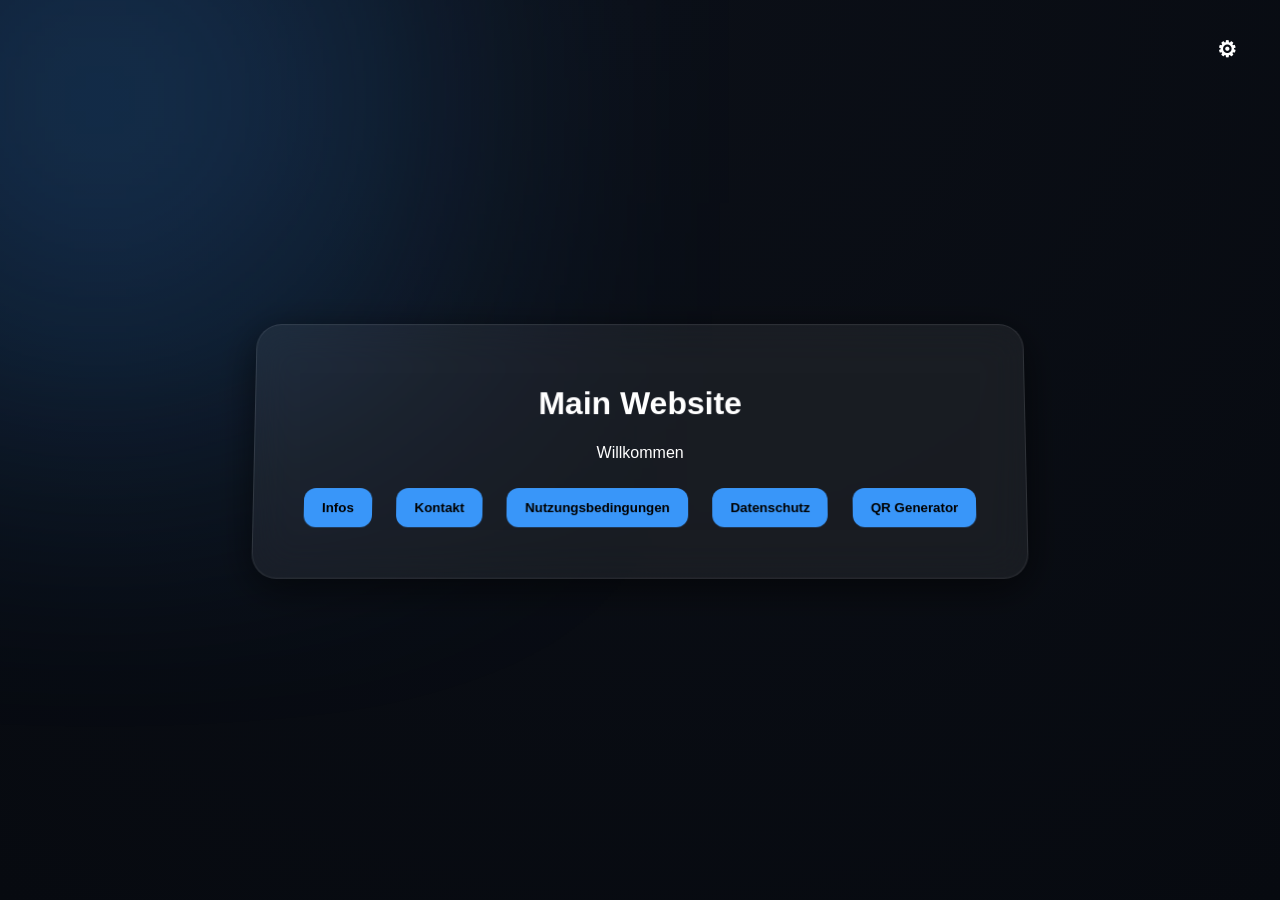
==== index.html @ bde59582 "Refactor index.html structure and remove duplicates" ====
<!DOCTYPE html>
<html lang="de">
<head>
<meta charset="UTF-8">
<title>Main Website</title>
<link rel="stylesheet" href="style.css">
</head>

<body>

<div class="glow"></div>

<!-- SETTINGS BUTTON -->
<button class="gear" onclick="toggleSettings()">⚙</button>

<!-- SETTINGS -->
<div class="settings" id="settings">
  <h3>Einstellungen</h3>

  <label>Farbe</label>
  <select onchange="setTheme(this.value)">
    <option value="blue">Blau</option>
    <option value="gray">Grau</option>
    <option value="purple">Lila</option>
    <option value="red">Rot</option>
    <option value="green">Grün</option>
    <option value="orange">Orange</option>
  </select>
</div>

<!-- MAIN -->
<div class="container">
  <div class="card">

    <h1>Main Website</h1>
    <p>Willkommen</p>

    <button onclick="location.href='info.html'">Infos</button>
    <button onclick="location.href='contact.html'">Kontakt</button>
    <button onclick="location.href='terms.html'">Nutzungsbedingungen</button>
    <button onclick="location.href='privacy.html'">Datenschutz</button>
    <button onclick="location.href='qr.html'">QR Generator</button>

  </div>
</div>

<!-- SCRIPT -->
<script>
function toggleSettings() {
  const s = document.getElementById("settings");
  if (!s) return;
  s.style.display = (s.style.display === "block") ? "none" : "block";
}

function setTheme(theme) {
  document.documentElement.setAttribute("data-theme", theme);
  localStorage.setItem("theme", theme);
}

window.onload = () => {
  const theme = localStorage.getItem("theme");
  if (theme) document.documentElement.setAttribute("data-theme", theme);
};
</script>

</body>
</html>
---- style.css ----
:root {
  --accent: #3996F9;
  --bg1: #0b0f17;
  --bg2: #070a10;
}

/* THEMES */
[data-theme="blue"] { --accent:#3996F9; }
[data-theme="gray"] { --accent:#9aa0a6; }
[data-theme="purple"] { --accent:#b84dff; }
[data-theme="red"] { --accent:#ff4d4d; }
[data-theme="green"] { --accent:#58f2a3; }
[data-theme="orange"] { --accent:#ff9f43; }

body {
  margin:0;
  font-family: Arial;
  background: radial-gradient(circle at top, var(--bg1), var(--bg2));
  color:white;
  overflow-x:hidden;
}

.glow {
  position:fixed;
  width:600px;
  height:600px;
  background: var(--accent);
  opacity:0.25;
  filter: blur(140px);
  top:-200px;
  left:-200px;
}

.container {
  min-height:100vh;
  display:flex;
  justify-content:center;
  align-items:center;
  text-align:center;
  flex-direction:column;
}

/* CARD */
.card {
  padding:40px;
  border-radius:25px;
  background: rgba(255,255,255,0.06);
  backdrop-filter: blur(20px);
  border:1px solid rgba(255,255,255,0.1);
  box-shadow:0 10px 40px rgba(0,0,0,0.6);
  transform: perspective(900px) rotateX(3deg);
  transition:0.4s;
}

.card:hover {
  transform: perspective(900px) rotateX(0deg) scale(1.03);
  box-shadow:0 0 30px var(--accent);
}

/* BUTTONS */
button {
  margin:10px;
  padding:12px 18px;
  border:none;
  border-radius:12px;
  background:var(--accent);
  color:black;
  font-weight:bold;
  cursor:pointer;
  transition:0.3s;
}

button:hover {
  transform:scale(1.05);
}

/* SETTINGS */
.gear {
  position:fixed;
  top:15px;
  right:15px;
  font-size:22px;
  background:none;
  border:none;
  color:white;
  cursor:pointer;
}

.settings {
  position:fixed;
  top:60px;
  right:15px;
  width:220px;
  padding:15px;
  border-radius:15px;
  background: rgba(0,0,0,0.6);
  backdrop-filter: blur(20px);
  border:1px solid rgba(255,255,255,0.1);
  display:none;
}

select {
  width:100%;
  padding:8px;
  border-radius:10px;
  background:#111;
  color:white;
  border:none;
}

/* ================= QR ================= */

#qr {
  margin-top:20px;
  display:flex;
  justify-content:center;
  align-items:center;
  position:relative;
}

#dropzone {
  padding:20px;
  border-radius:15px;
  border:2px dashed var(--accent);
  margin:10px 0;
  cursor:pointer;
  transition:0.3s;
}

#dropzone:hover {
  transform:scale(1.02);
  box-shadow:0 0 20px var(--accent);
}

#qr canvas {
  border-radius:20px;
}
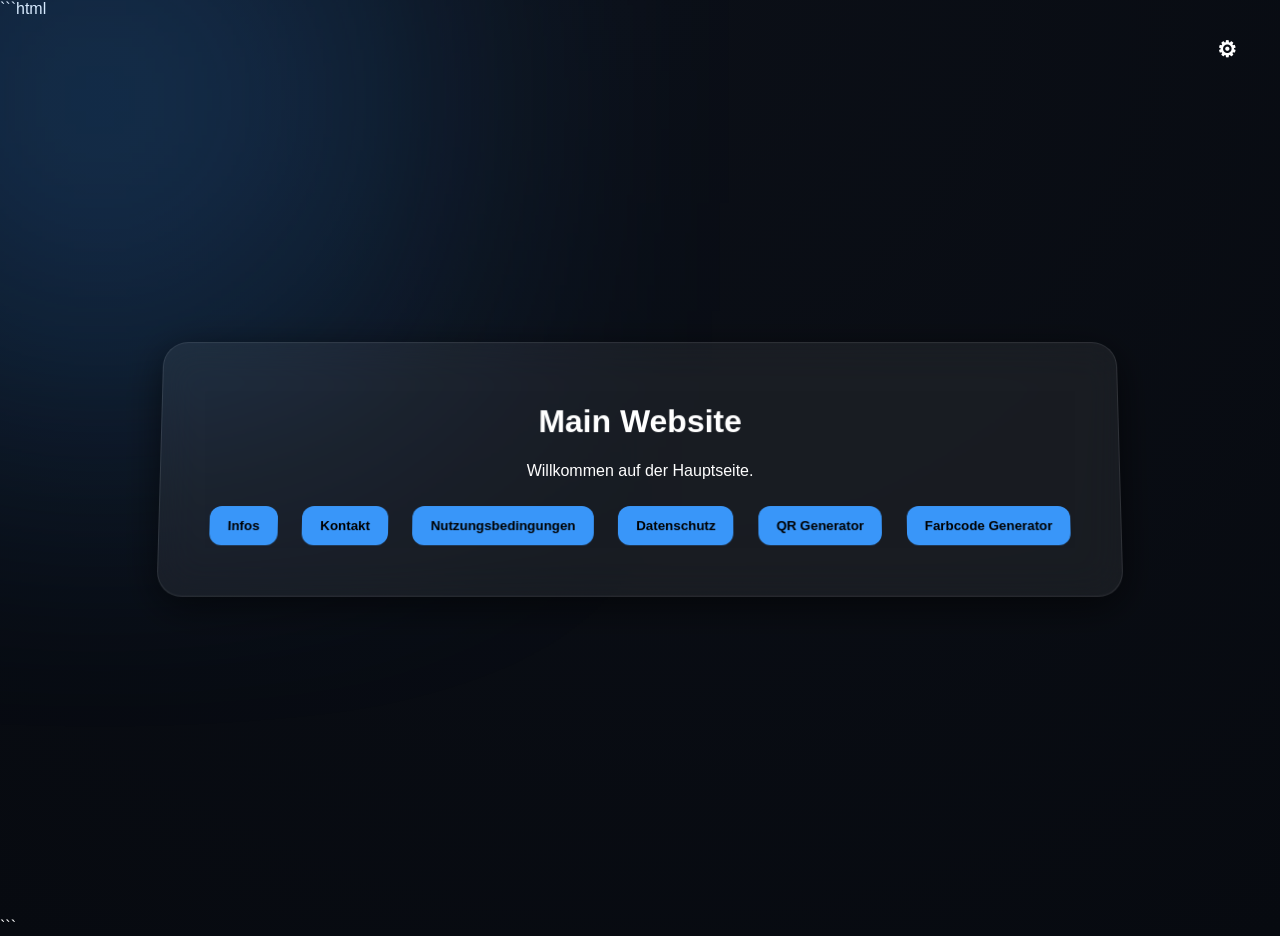
==== commit ae08346e: "Translate HTML content to German" ====
--- a/index.html
+++ b/index.html
@@ -1,8 +1,11 @@
+```html
 <!DOCTYPE html>
 <html lang="de">
 <head>
 <meta charset="UTF-8">
+<meta name="viewport" content="width=device-width, initial-scale=1.0">
 <title>Main Website</title>
+
 <link rel="stylesheet" href="style.css">
 </head>
 
@@ -10,15 +13,19 @@
 
 <div class="glow"></div>
 
-<!-- SETTINGS BUTTON -->
-<button class="gear" onclick="toggleSettings()">⚙</button>
+<!-- Zahnrad -->
+<button class="gear" onclick="toggleSettings()">
+⚙
+</button>
 
-<!-- SETTINGS -->
+<!-- Einstellungen -->
 <div class="settings" id="settings">
+
   <h3>Einstellungen</h3>
 
-  <label>Farbe</label>
-  <select onchange="setTheme(this.value)">
+  <label for="themeSelect">Farbe</label>
+
+  <select id="themeSelect" onchange="setTheme(this.value)">
     <option value="blue">Blau</option>
     <option value="gray">Grau</option>
     <option value="purple">Lila</option>
@@ -26,42 +33,93 @@
     <option value="green">Grün</option>
     <option value="orange">Orange</option>
   </select>
+
 </div>
 
-<!-- MAIN -->
+<!-- Hauptbereich -->
 <div class="container">
+
   <div class="card">
 
     <h1>Main Website</h1>
-    <p>Willkommen</p>
 
-    <button onclick="location.href='info.html'">Infos</button>
-    <button onclick="location.href='contact.html'">Kontakt</button>
-    <button onclick="location.href='terms.html'">Nutzungsbedingungen</button>
-    <button onclick="location.href='privacy.html'">Datenschutz</button>
-    <button onclick="location.href='qr.html'">QR Generator</button>
+    <p>
+      Willkommen auf der Hauptseite.
+    </p>
+
+    <button onclick="location.href='info.html'">
+      Infos
+    </button>
+
+    <button onclick="location.href='contact.html'">
+      Kontakt
+    </button>
+
+    <button onclick="location.href='terms.html'">
+      Nutzungsbedingungen
+    </button>
+
+    <button onclick="location.href='privacy.html'">
+      Datenschutz
+    </button>
+
+    <button onclick="location.href='qr.html'">
+      QR Generator
+    </button>
+
+    <button onclick="location.href='color.html'">
+      Farbcode Generator
+    </button>
 
   </div>
+
 </div>
 
-<!-- SCRIPT -->
 <script>
 function toggleSettings() {
   const s = document.getElementById("settings");
+
   if (!s) return;
-  s.style.display = (s.style.display === "block") ? "none" : "block";
+
+  if (s.style.display === "block") {
+    s.style.display = "none";
+  } else {
+    s.style.display = "block";
+  }
 }
 
 function setTheme(theme) {
-  document.documentElement.setAttribute("data-theme", theme);
-  localStorage.setItem("theme", theme);
+  document.documentElement.setAttribute(
+    "data-theme",
+    theme
+  );
+
+  localStorage.setItem(
+    "theme",
+    theme
+  );
 }
 
 window.onload = () => {
-  const theme = localStorage.getItem("theme");
-  if (theme) document.documentElement.setAttribute("data-theme", theme);
+  const theme =
+    localStorage.getItem("theme");
+
+  if (theme) {
+    document.documentElement.setAttribute(
+      "data-theme",
+      theme
+    );
+
+    const select =
+      document.getElementById("themeSelect");
+
+    if (select) {
+      select.value = theme;
+    }
+  }
 };
 </script>
 
 </body>
 </html>
+```
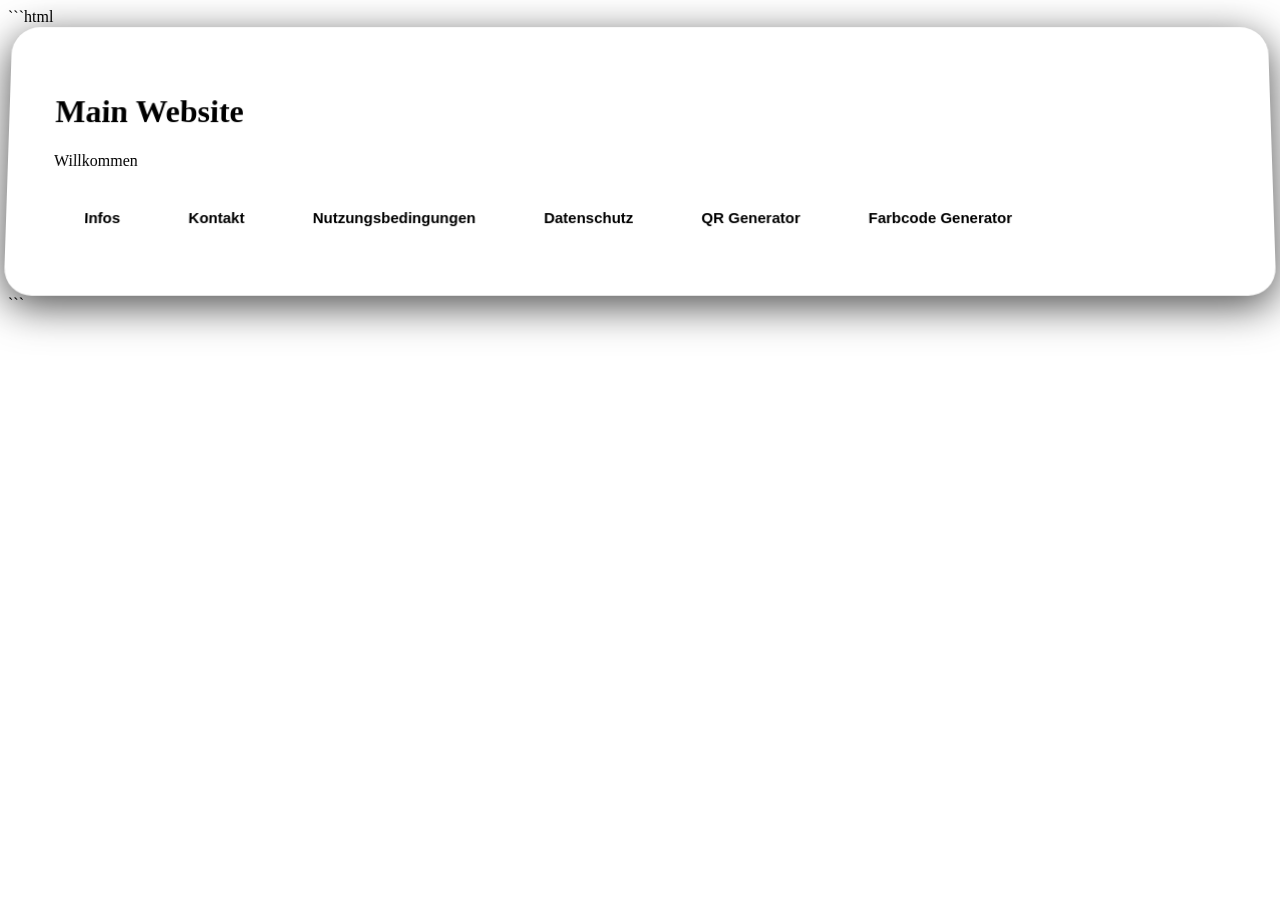
==== commit d012f36d: "Refactor settings button and theme selection code" ====
--- a/index.html
+++ b/index.html
@@ -13,30 +13,35 @@
 
 <div class="glow"></div>
 
-<!-- Zahnrad -->
+<!-- SETTINGS BUTTON -->
 <button class="gear" onclick="toggleSettings()">
 ⚙
 </button>
 
-<!-- Einstellungen -->
+<!-- SETTINGS MENU -->
 <div class="settings" id="settings">
 
   <h3>Einstellungen</h3>
 
-  <label for="themeSelect">Farbe</label>
+  <label for="themeSelect">
+    Farbe
+  </label>
 
-  <select id="themeSelect" onchange="setTheme(this.value)">
+  <select id="themeSelect"
+          onchange="setTheme(this.value)">
+
     <option value="blue">Blau</option>
     <option value="gray">Grau</option>
     <option value="purple">Lila</option>
     <option value="red">Rot</option>
     <option value="green">Grün</option>
     <option value="orange">Orange</option>
+
   </select>
 
 </div>
 
-<!-- Hauptbereich -->
+<!-- MAIN -->
 <div class="container">
 
   <div class="card">
@@ -44,7 +49,7 @@
     <h1>Main Website</h1>
 
     <p>
-      Willkommen auf der Hauptseite.
+      Willkommen
     </p>
 
     <button onclick="location.href='info.html'">
@@ -76,23 +81,21 @@
 </div>
 
 <script>
+
 function toggleSettings() {
-  const s = document.getElementById("settings");
-
-  if (!s) return;
-
-  if (s.style.display === "block") {
-    s.style.display = "none";
-  } else {
-    s.style.display = "block";
-  }
+  document
+    .getElementById("settings")
+    .classList
+    .toggle("show");
 }
 
 function setTheme(theme) {
-  document.documentElement.setAttribute(
-    "data-theme",
-    theme
-  );
+
+  document.documentElement
+    .setAttribute(
+      "data-theme",
+      theme
+    );
 
   localStorage.setItem(
     "theme",
@@ -101,23 +104,31 @@
 }
 
 window.onload = () => {
+
   const theme =
-    localStorage.getItem("theme");
+    localStorage.getItem(
+      "theme"
+    );
 
   if (theme) {
-    document.documentElement.setAttribute(
-      "data-theme",
-      theme
-    );
+
+    document.documentElement
+      .setAttribute(
+        "data-theme",
+        theme
+      );
 
     const select =
-      document.getElementById("themeSelect");
+      document.getElementById(
+        "themeSelect"
+      );
 
     if (select) {
       select.value = theme;
     }
   }
 };
+
 </script>
 
 </body>
--- a/style.css
+++ b/style.css
@@ -1,137 +1,207 @@
-:root {
-  --accent: #3996F9;
-  --bg1: #0b0f17;
-  --bg2: #070a10;
-}
-
-/* THEMES */
-[data-theme="blue"] { --accent:#3996F9; }
-[data-theme="gray"] { --accent:#9aa0a6; }
-[data-theme="purple"] { --accent:#b84dff; }
-[data-theme="red"] { --accent:#ff4d4d; }
-[data-theme="green"] { --accent:#58f2a3; }
-[data-theme="orange"] { --accent:#ff9f43; }
-
-body {
-  margin:0;
-  font-family: Arial;
-  background: radial-gradient(circle at top, var(--bg1), var(--bg2));
-  color:white;
-  overflow-x:hidden;
-}
+/* =========================
+   GLOW
+========================= */
 
 .glow {
-  position:fixed;
-  width:600px;
-  height:600px;
+  position: fixed;
+  width: 500px;
+  height: 500px;
   background: var(--accent);
-  opacity:0.25;
-  filter: blur(140px);
-  top:-200px;
-  left:-200px;
-}
-
-.container {
-  min-height:100vh;
-  display:flex;
-  justify-content:center;
-  align-items:center;
-  text-align:center;
-  flex-direction:column;
-}
-
-/* CARD */
+  opacity: 0.25;
+  filter: blur(130px);
+  border-radius: 50%;
+  top: -150px;
+  left: -150px;
+  pointer-events: none;
+  transition: background 0.4s ease;
+}
+
+/* =========================
+   SETTINGS BUTTON
+========================= */
+
+.gear {
+  position: fixed;
+  top: 20px;
+  right: 20px;
+
+  width: 55px;
+  height: 55px;
+
+  border: none;
+  border-radius: 18px;
+
+  background: rgba(255,255,255,0.08);
+  backdrop-filter: blur(20px);
+
+  color: white;
+  font-size: 28px;
+
+  cursor: pointer;
+
+  z-index: 1001;
+
+  transition:
+    transform .3s ease,
+    box-shadow .3s ease,
+    background .3s ease;
+}
+
+.gear:hover {
+  transform: rotate(90deg) scale(1.08);
+
+  background: rgba(255,255,255,0.12);
+
+  box-shadow:
+    0 0 20px var(--accent),
+    0 0 40px rgba(0,0,0,0.4);
+}
+
+/* =========================
+   SETTINGS MENU
+========================= */
+
+.settings {
+  position: fixed;
+  top: 85px;
+  right: 20px;
+
+  width: 300px;
+
+  background: rgba(255,255,255,0.08);
+  backdrop-filter: blur(25px);
+
+  border: 1px solid rgba(255,255,255,0.1);
+  border-radius: 25px;
+
+  padding: 22px;
+
+  box-shadow:
+    0 20px 50px rgba(0,0,0,0.45);
+
+  z-index: 1000;
+
+  opacity: 0;
+  transform:
+    translateY(-20px)
+    scale(.95);
+
+  pointer-events: none;
+
+  transition:
+    opacity .35s ease,
+    transform .35s ease,
+    box-shadow .35s ease;
+}
+
+.settings.show {
+  opacity: 1;
+  transform:
+    translateY(0)
+    scale(1);
+
+  pointer-events: auto;
+}
+
+.settings h3 {
+  margin-top: 0;
+  margin-bottom: 20px;
+  text-align: center;
+}
+
+.settings label {
+  display: block;
+  margin-bottom: 10px;
+  font-weight: bold;
+}
+
+.settings select {
+  width: 100%;
+  padding: 12px;
+
+  border: none;
+  border-radius: 15px;
+
+  background: rgba(255,255,255,0.08);
+  color: white;
+
+  outline: none;
+
+  font-size: 15px;
+
+  backdrop-filter: blur(10px);
+
+  transition: .3s;
+}
+
+.settings select:hover {
+  box-shadow: 0 0 15px var(--accent);
+}
+
+/* =========================
+   CARD
+========================= */
+
 .card {
-  padding:40px;
-  border-radius:25px;
+  padding: 45px;
+  border-radius: 28px;
+
   background: rgba(255,255,255,0.06);
   backdrop-filter: blur(20px);
-  border:1px solid rgba(255,255,255,0.1);
-  box-shadow:0 10px 40px rgba(0,0,0,0.6);
-  transform: perspective(900px) rotateX(3deg);
-  transition:0.4s;
+
+  border: 1px solid rgba(255,255,255,0.1);
+
+  box-shadow:
+    0 10px 40px rgba(0,0,0,0.7),
+    inset 0 0 20px rgba(255,255,255,0.05);
+
+  transform:
+    perspective(1000px)
+    rotateX(3deg);
+
+  transition: .4s;
 }
 
 .card:hover {
-  transform: perspective(900px) rotateX(0deg) scale(1.03);
-  box-shadow:0 0 30px var(--accent);
-}
-
-/* BUTTONS */
+  transform:
+    perspective(1000px)
+    rotateX(0deg)
+    scale(1.03);
+
+  box-shadow:
+    0 20px 60px rgba(0,0,0,0.8),
+    0 0 25px var(--accent);
+}
+
+/* =========================
+   BUTTONS
+========================= */
+
 button {
-  margin:10px;
-  padding:12px 18px;
-  border:none;
-  border-radius:12px;
-  background:var(--accent);
-  color:black;
-  font-weight:bold;
-  cursor:pointer;
-  transition:0.3s;
+  margin: 10px;
+  padding: 13px 22px;
+
+  border: none;
+  border-radius: 14px;
+
+  background: var(--accent);
+  color: black;
+
+  font-weight: bold;
+  font-size: 15px;
+
+  cursor: pointer;
+
+  transition:
+    transform .25s ease,
+    box-shadow .25s ease;
 }
 
 button:hover {
-  transform:scale(1.05);
-}
-
-/* SETTINGS */
-.gear {
-  position:fixed;
-  top:15px;
-  right:15px;
-  font-size:22px;
-  background:none;
-  border:none;
-  color:white;
-  cursor:pointer;
-}
-
-.settings {
-  position:fixed;
-  top:60px;
-  right:15px;
-  width:220px;
-  padding:15px;
-  border-radius:15px;
-  background: rgba(0,0,0,0.6);
-  backdrop-filter: blur(20px);
-  border:1px solid rgba(255,255,255,0.1);
-  display:none;
-}
-
-select {
-  width:100%;
-  padding:8px;
-  border-radius:10px;
-  background:#111;
-  color:white;
-  border:none;
-}
-
-/* ================= QR ================= */
-
-#qr {
-  margin-top:20px;
-  display:flex;
-  justify-content:center;
-  align-items:center;
-  position:relative;
-}
-
-#dropzone {
-  padding:20px;
-  border-radius:15px;
-  border:2px dashed var(--accent);
-  margin:10px 0;
-  cursor:pointer;
-  transition:0.3s;
-}
-
-#dropzone:hover {
-  transform:scale(1.02);
-  box-shadow:0 0 20px var(--accent);
-}
-
-#qr canvas {
-  border-radius:20px;
-}
+  transform:
+    translateY(-3px)
+    scale(1.04);
+
+  box-shadow:
+    0 0 20px var(--accent);
+}
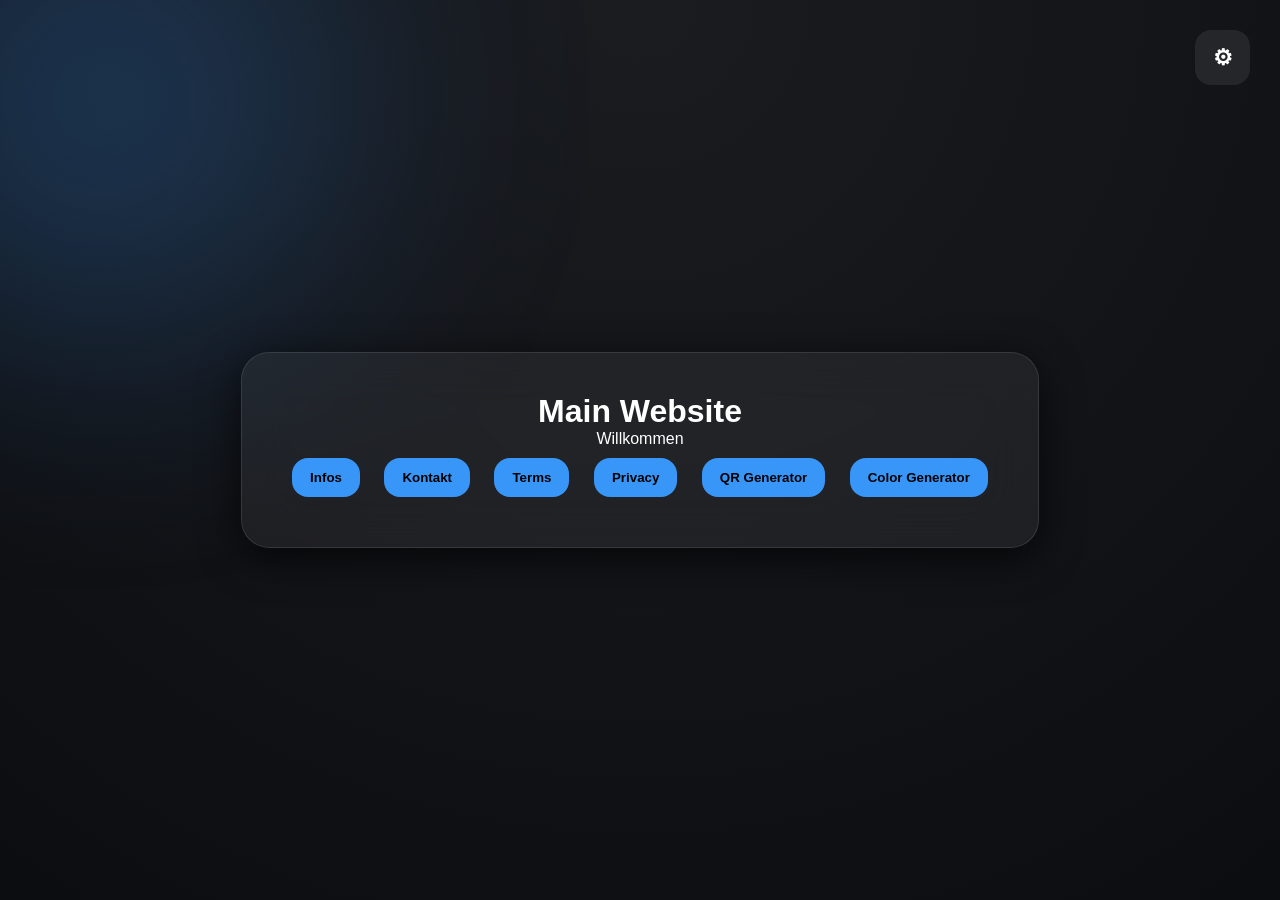
==== commit f79239bb: "Refactor index.html for improved structure and readability" ====
--- a/index.html
+++ b/index.html
@@ -1,9 +1,7 @@
-```html
 <!DOCTYPE html>
 <html lang="de">
 <head>
 <meta charset="UTF-8">
-<meta name="viewport" content="width=device-width, initial-scale=1.0">
 <title>Main Website</title>
 
 <link rel="stylesheet" href="style.css">
@@ -11,126 +9,75 @@
 
 <body>
 
+<!-- GLOW -->
 <div class="glow"></div>
 
 <!-- SETTINGS BUTTON -->
-<button class="gear" onclick="toggleSettings()">
-⚙
-</button>
+<button class="gear" onclick="toggleSettings()">⚙</button>
 
-<!-- SETTINGS MENU -->
+<!-- SETTINGS PANEL -->
 <div class="settings" id="settings">
-
   <h3>Einstellungen</h3>
 
-  <label for="themeSelect">
-    Farbe
-  </label>
-
-  <select id="themeSelect"
-          onchange="setTheme(this.value)">
-
+  <label>Farbe</label>
+  <select id="themeSelect" onchange="setTheme(this.value)">
     <option value="blue">Blau</option>
     <option value="gray">Grau</option>
     <option value="purple">Lila</option>
     <option value="red">Rot</option>
     <option value="green">Grün</option>
     <option value="orange">Orange</option>
-
   </select>
-
 </div>
 
 <!-- MAIN -->
 <div class="container">
-
   <div class="card">
 
     <h1>Main Website</h1>
+    <p>Willkommen</p>
 
-    <p>
-      Willkommen
-    </p>
-
-    <button onclick="location.href='info.html'">
-      Infos
-    </button>
-
-    <button onclick="location.href='contact.html'">
-      Kontakt
-    </button>
-
-    <button onclick="location.href='terms.html'">
-      Nutzungsbedingungen
-    </button>
-
-    <button onclick="location.href='privacy.html'">
-      Datenschutz
-    </button>
-
-    <button onclick="location.href='qr.html'">
-      QR Generator
-    </button>
-
-    <button onclick="location.href='color.html'">
-      Farbcode Generator
-    </button>
+    <button onclick="location.href='info.html'">Infos</button>
+    <button onclick="location.href='contact.html'">Kontakt</button>
+    <button onclick="location.href='terms.html'">Terms</button>
+    <button onclick="location.href='privacy.html'">Privacy</button>
+    <button onclick="location.href='qr.html'">QR Generator</button>
+    <button onclick="location.href='color.html'">Color Generator</button>
 
   </div>
-
 </div>
 
+<!-- SCRIPT -->
 <script>
 
 function toggleSettings() {
-  document
-    .getElementById("settings")
-    .classList
-    .toggle("show");
+  document.getElementById("settings").classList.toggle("show");
 }
 
+/* THEME SYSTEM */
 function setTheme(theme) {
+  let color = "";
 
-  document.documentElement
-    .setAttribute(
-      "data-theme",
-      theme
-    );
+  switch(theme){
+    case "blue": color = "#3996F9"; break;
+    case "gray": color = "#9aa0a6"; break;
+    case "purple": color = "#b84dff"; break;
+    case "red": color = "#ff4d4d"; break;
+    case "green": color = "#58f2a3"; break;
+    case "orange": color = "#ff9f43"; break;
+  }
 
-  localStorage.setItem(
-    "theme",
-    theme
-  );
+  document.documentElement.style.setProperty("--accent", color);
+  localStorage.setItem("theme", theme);
 }
 
+/* LOAD SAVED SETTINGS */
 window.onload = () => {
-
-  const theme =
-    localStorage.getItem(
-      "theme"
-    );
-
-  if (theme) {
-
-    document.documentElement
-      .setAttribute(
-        "data-theme",
-        theme
-      );
-
-    const select =
-      document.getElementById(
-        "themeSelect"
-      );
-
-    if (select) {
-      select.value = theme;
-    }
-  }
+  const saved = localStorage.getItem("theme");
+  if (saved) setTheme(saved);
 };
 
 </script>
 
 </body>
 </html>
-```
--- a/style.css
+++ b/style.css
@@ -1,7 +1,29 @@
-/* =========================
-   GLOW
-========================= */
+* {
+  margin: 0;
+  padding: 0;
+  box-sizing: border-box;
+}
 
+html, body {
+  width: 100%;
+  height: 100%;
+}
+
+:root {
+  --accent: #3996F9;
+}
+
+body {
+  min-height: 100vh;
+  font-family: Arial, sans-serif;
+
+  background: radial-gradient(circle at top, #1a1c20, #0c0d10);
+  color: white;
+
+  overflow-x: hidden;
+}
+
+/* GLASS GLOW */
 .glow {
   position: fixed;
   width: 500px;
@@ -13,13 +35,62 @@
   top: -150px;
   left: -150px;
   pointer-events: none;
-  transition: background 0.4s ease;
 }
 
-/* =========================
-   SETTINGS BUTTON
-========================= */
+/* CENTER */
+.container {
+  min-height: 100vh;
+  display: flex;
+  justify-content: center;
+  align-items: center;
+}
 
+/* CARD */
+.card {
+  padding: 40px;
+  border-radius: 28px;
+
+  background: rgba(255,255,255,0.06);
+  backdrop-filter: blur(25px);
+
+  border: 1px solid rgba(255,255,255,0.1);
+
+  box-shadow: 0 10px 40px rgba(0,0,0,0.7);
+
+  text-align: center;
+
+  transition: 0.3s;
+}
+
+.card:hover {
+  transform: translateY(-4px) scale(1.02);
+  box-shadow: 0 20px 60px rgba(0,0,0,0.8),
+              0 0 30px var(--accent);
+}
+
+/* BUTTONS */
+button {
+  margin: 10px;
+  padding: 12px 18px;
+
+  border: none;
+  border-radius: 16px;
+
+  background: var(--accent);
+  color: black;
+
+  font-weight: bold;
+  cursor: pointer;
+
+  transition: 0.25s;
+}
+
+button:hover {
+  transform: scale(1.05);
+  box-shadow: 0 0 20px var(--accent);
+}
+
+/* GEAR */
 .gear {
   position: fixed;
   top: 20px;
@@ -28,180 +99,37 @@
   width: 55px;
   height: 55px;
 
+  border-radius: 16px;
   border: none;
-  border-radius: 18px;
 
   background: rgba(255,255,255,0.08);
-  backdrop-filter: blur(20px);
+  color: white;
 
-  color: white;
-  font-size: 28px;
+  font-size: 22px;
 
   cursor: pointer;
-
-  z-index: 1001;
-
-  transition:
-    transform .3s ease,
-    box-shadow .3s ease,
-    background .3s ease;
 }
 
-.gear:hover {
-  transform: rotate(90deg) scale(1.08);
-
-  background: rgba(255,255,255,0.12);
-
-  box-shadow:
-    0 0 20px var(--accent),
-    0 0 40px rgba(0,0,0,0.4);
-}
-
-/* =========================
-   SETTINGS MENU
-========================= */
-
+/* SETTINGS PANEL */
 .settings {
   position: fixed;
   top: 85px;
   right: 20px;
 
-  width: 300px;
+  width: 280px;
+
+  padding: 20px;
+
+  border-radius: 20px;
 
   background: rgba(255,255,255,0.08);
   backdrop-filter: blur(25px);
 
   border: 1px solid rgba(255,255,255,0.1);
-  border-radius: 25px;
 
-  padding: 22px;
-
-  box-shadow:
-    0 20px 50px rgba(0,0,0,0.45);
-
-  z-index: 1000;
-
-  opacity: 0;
-  transform:
-    translateY(-20px)
-    scale(.95);
-
-  pointer-events: none;
-
-  transition:
-    opacity .35s ease,
-    transform .35s ease,
-    box-shadow .35s ease;
+  display: none;
 }
 
 .settings.show {
-  opacity: 1;
-  transform:
-    translateY(0)
-    scale(1);
-
-  pointer-events: auto;
+  display: block;
 }
-
-.settings h3 {
-  margin-top: 0;
-  margin-bottom: 20px;
-  text-align: center;
-}
-
-.settings label {
-  display: block;
-  margin-bottom: 10px;
-  font-weight: bold;
-}
-
-.settings select {
-  width: 100%;
-  padding: 12px;
-
-  border: none;
-  border-radius: 15px;
-
-  background: rgba(255,255,255,0.08);
-  color: white;
-
-  outline: none;
-
-  font-size: 15px;
-
-  backdrop-filter: blur(10px);
-
-  transition: .3s;
-}
-
-.settings select:hover {
-  box-shadow: 0 0 15px var(--accent);
-}
-
-/* =========================
-   CARD
-========================= */
-
-.card {
-  padding: 45px;
-  border-radius: 28px;
-
-  background: rgba(255,255,255,0.06);
-  backdrop-filter: blur(20px);
-
-  border: 1px solid rgba(255,255,255,0.1);
-
-  box-shadow:
-    0 10px 40px rgba(0,0,0,0.7),
-    inset 0 0 20px rgba(255,255,255,0.05);
-
-  transform:
-    perspective(1000px)
-    rotateX(3deg);
-
-  transition: .4s;
-}
-
-.card:hover {
-  transform:
-    perspective(1000px)
-    rotateX(0deg)
-    scale(1.03);
-
-  box-shadow:
-    0 20px 60px rgba(0,0,0,0.8),
-    0 0 25px var(--accent);
-}
-
-/* =========================
-   BUTTONS
-========================= */
-
-button {
-  margin: 10px;
-  padding: 13px 22px;
-
-  border: none;
-  border-radius: 14px;
-
-  background: var(--accent);
-  color: black;
-
-  font-weight: bold;
-  font-size: 15px;
-
-  cursor: pointer;
-
-  transition:
-    transform .25s ease,
-    box-shadow .25s ease;
-}
-
-button:hover {
-  transform:
-    translateY(-3px)
-    scale(1.04);
-
-  box-shadow:
-    0 0 20px var(--accent);
-}
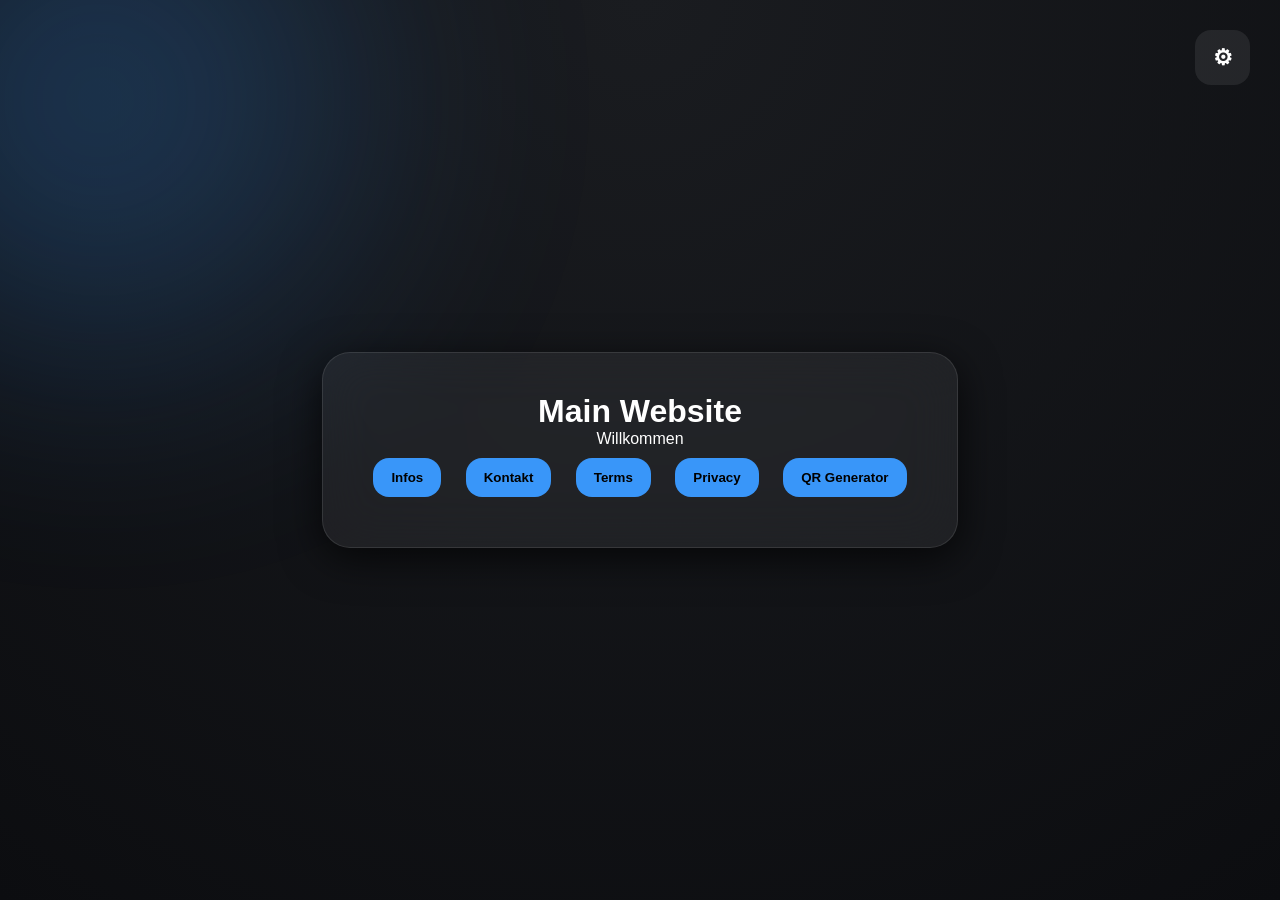
==== commit 67963579: "Translate settings header to English and add button" ====
--- a/index.html
+++ b/index.html
@@ -9,18 +9,15 @@
 
 <body>
 
-<!-- GLOW -->
 <div class="glow"></div>
 
-<!-- SETTINGS BUTTON -->
 <button class="gear" onclick="toggleSettings()">⚙</button>
 
-<!-- SETTINGS PANEL -->
 <div class="settings" id="settings">
-  <h3>Einstellungen</h3>
 
-  <label>Farbe</label>
-  <select id="themeSelect" onchange="setTheme(this.value)">
+  <h3>Settings</h3>
+
+  <select onchange="setTheme(this.value)">
     <option value="blue">Blau</option>
     <option value="gray">Grau</option>
     <option value="purple">Lila</option>
@@ -28,9 +25,16 @@
     <option value="green">Grün</option>
     <option value="orange">Orange</option>
   </select>
+
+  <!-- 🔥 FARBE HINZUFÜGEN ÜBER SETTINGS -->
+  <div style="margin-top:15px;">
+    <button onclick="location.href='color.html'">
+      Farbcode Generator
+    </button>
+  </div>
+
 </div>
 
-<!-- MAIN -->
 <div class="container">
   <div class="card">
 
@@ -42,40 +46,28 @@
     <button onclick="location.href='terms.html'">Terms</button>
     <button onclick="location.href='privacy.html'">Privacy</button>
     <button onclick="location.href='qr.html'">QR Generator</button>
-    <button onclick="location.href='color.html'">Color Generator</button>
 
   </div>
 </div>
 
-<!-- SCRIPT -->
 <script>
 
-function toggleSettings() {
+function toggleSettings(){
   document.getElementById("settings").classList.toggle("show");
 }
 
-/* THEME SYSTEM */
-function setTheme(theme) {
-  let color = "";
+function setTheme(c){
+  const map={
+    blue:"#3996F9",
+    gray:"#999",
+    purple:"#b84dff",
+    red:"#ff4d4d",
+    green:"#58f2a3",
+    orange:"#ff9f43"
+  };
 
-  switch(theme){
-    case "blue": color = "#3996F9"; break;
-    case "gray": color = "#9aa0a6"; break;
-    case "purple": color = "#b84dff"; break;
-    case "red": color = "#ff4d4d"; break;
-    case "green": color = "#58f2a3"; break;
-    case "orange": color = "#ff9f43"; break;
-  }
-
-  document.documentElement.style.setProperty("--accent", color);
-  localStorage.setItem("theme", theme);
+  document.documentElement.style.setProperty("--accent",map[c]);
 }
-
-/* LOAD SAVED SETTINGS */
-window.onload = () => {
-  const saved = localStorage.getItem("theme");
-  if (saved) setTheme(saved);
-};
 
 </script>
 
--- a/style.css
+++ b/style.css
@@ -9,6 +9,7 @@
   height: 100%;
 }
 
+/* ROOT */
 :root {
   --accent: #3996F9;
 }
@@ -23,26 +24,33 @@
   overflow-x: hidden;
 }
 
-/* GLASS GLOW */
+/* GLOW */
 .glow {
   position: fixed;
   width: 500px;
   height: 500px;
+
   background: var(--accent);
   opacity: 0.25;
+
   filter: blur(130px);
   border-radius: 50%;
+
   top: -150px;
   left: -150px;
+
   pointer-events: none;
 }
 
-/* CENTER */
+/* CENTER FIX */
 .container {
   min-height: 100vh;
+  width: 100%;
+
   display: flex;
   justify-content: center;
   align-items: center;
+  flex-direction: column;
 }
 
 /* CARD */
@@ -68,7 +76,7 @@
               0 0 30px var(--accent);
 }
 
-/* BUTTONS */
+/* BUTTON */
 button {
   margin: 10px;
   padding: 12px 18px;
@@ -110,7 +118,7 @@
   cursor: pointer;
 }
 
-/* SETTINGS PANEL */
+/* SETTINGS */
 .settings {
   position: fixed;
   top: 85px;
@@ -133,3 +141,22 @@
 .settings.show {
   display: block;
 }
+
+/* COLOR PREVIEW FIX */
+.preview {
+  margin-top: 20px;
+  padding: 20px;
+
+  border-radius: 20px;
+
+  background: rgba(255,255,255,0.06);
+
+  min-height: 60px;
+
+  display: flex;
+  justify-content: center;
+  align-items: center;
+
+  font-size: 28px;
+  font-weight: bold;
+}
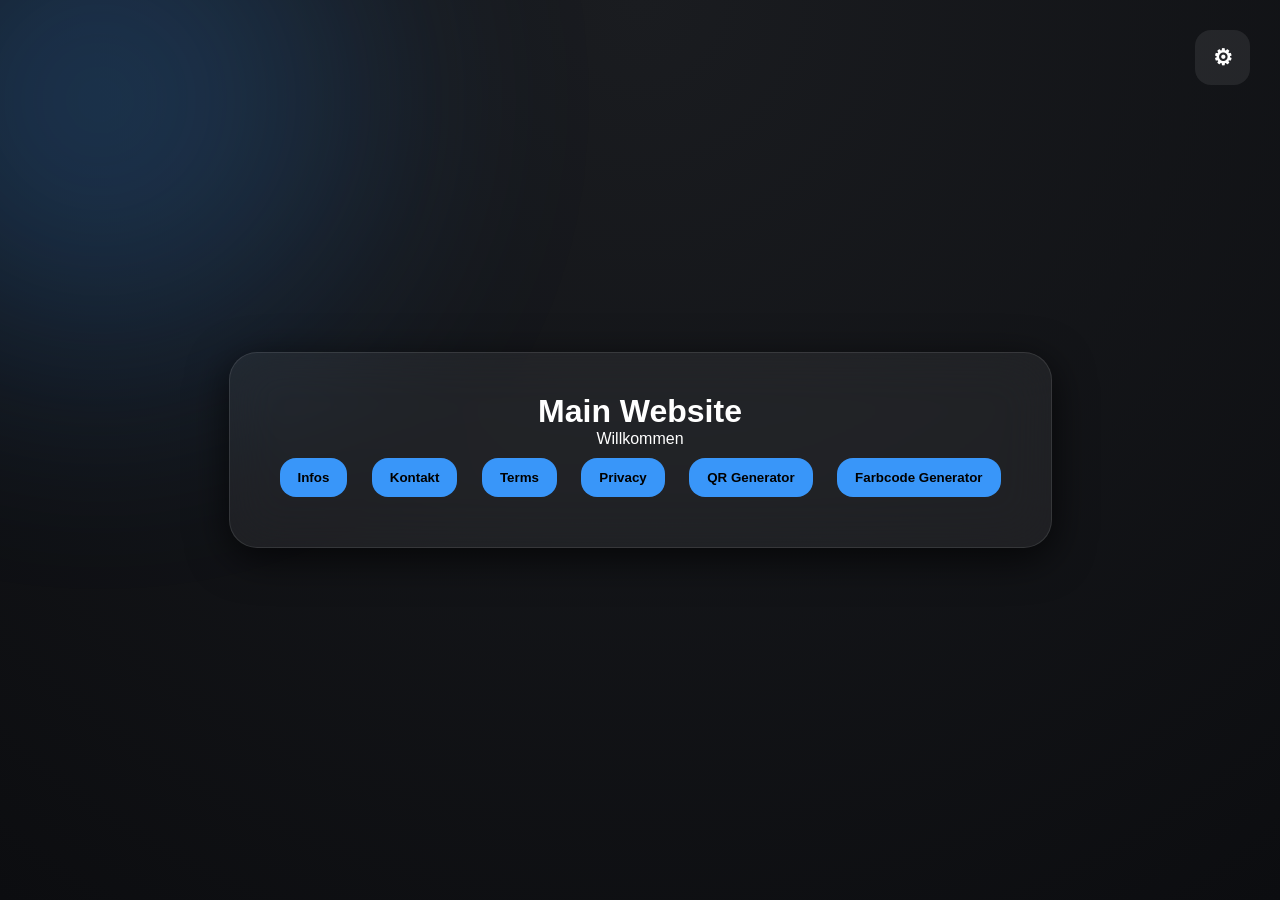
==== commit e532e630: "Refactor settings and add QR generator button" ====
--- a/index.html
+++ b/index.html
@@ -11,6 +11,7 @@
 
 <div class="glow"></div>
 
+<!-- SETTINGS -->
 <button class="gear" onclick="toggleSettings()">⚙</button>
 
 <div class="settings" id="settings">
@@ -26,15 +27,9 @@
     <option value="orange">Orange</option>
   </select>
 
-  <!-- 🔥 FARBE HINZUFÜGEN ÜBER SETTINGS -->
-  <div style="margin-top:15px;">
-    <button onclick="location.href='color.html'">
-      Farbcode Generator
-    </button>
-  </div>
-
 </div>
 
+<!-- MAIN -->
 <div class="container">
   <div class="card">
 
@@ -45,7 +40,16 @@
     <button onclick="location.href='contact.html'">Kontakt</button>
     <button onclick="location.href='terms.html'">Terms</button>
     <button onclick="location.href='privacy.html'">Privacy</button>
-    <button onclick="location.href='qr.html'">QR Generator</button>
+
+    <!-- QR -->
+    <button onclick="location.href='qr.html'">
+      QR Generator
+    </button>
+
+    <!-- COLOR -->
+    <button onclick="location.href='color.html'">
+      Farbcode Generator
+    </button>
 
   </div>
 </div>
@@ -59,14 +63,14 @@
 function setTheme(c){
   const map={
     blue:"#3996F9",
-    gray:"#999",
+    gray:"#888",
     purple:"#b84dff",
     red:"#ff4d4d",
-    green:"#58f2a3",
-    orange:"#ff9f43"
+    green:"#4dff88",
+    orange:"#ff9f4d"
   };
 
-  document.documentElement.style.setProperty("--accent",map[c]);
+  document.documentElement.style.setProperty("--accent", map[c]);
 }
 
 </script>
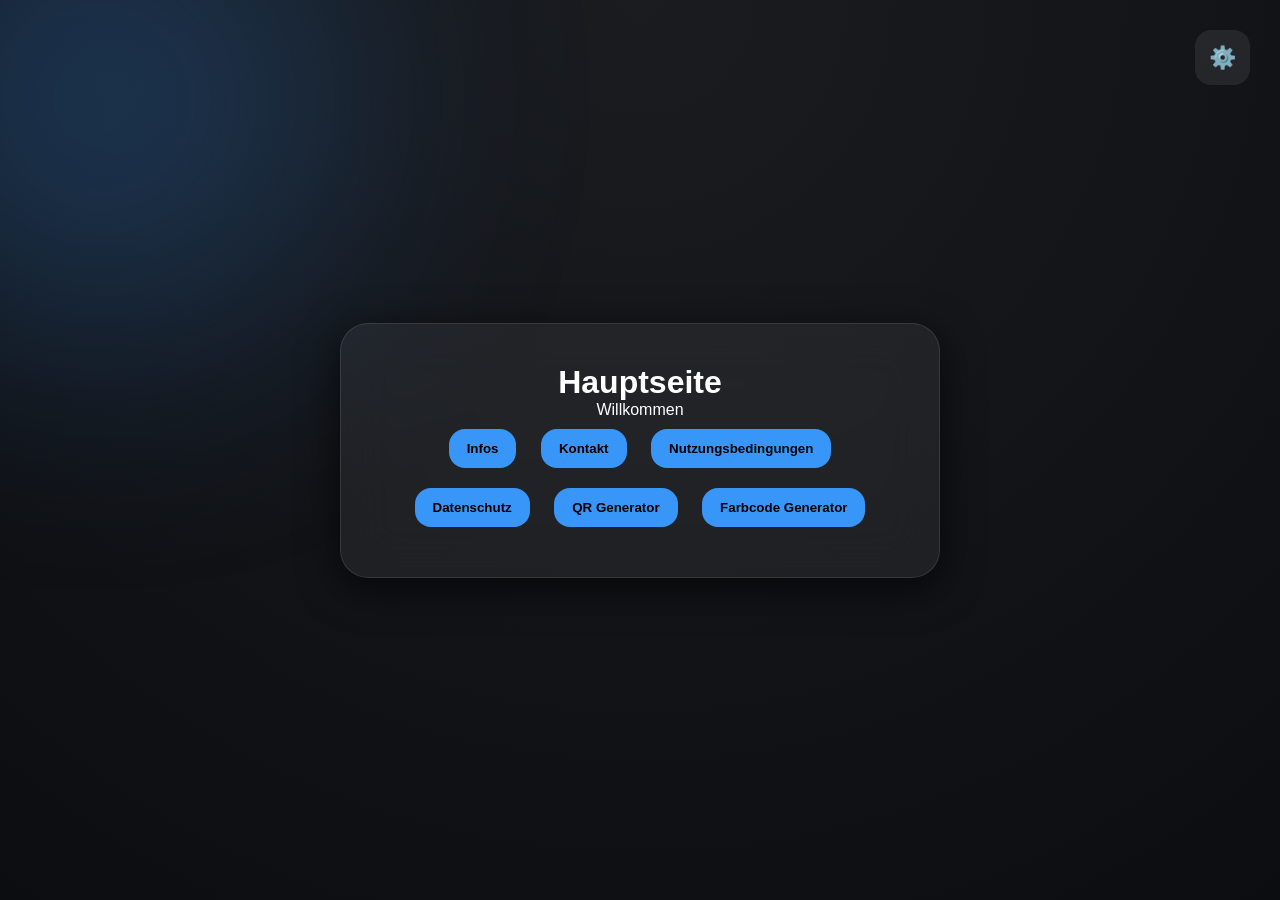
==== commit 352678de: "Mehrsprachigkeit (Deutsch & Englisch) für alle Seiten + Fixes" ====
--- a/index.html
+++ b/index.html
@@ -12,20 +12,31 @@
 <div class="glow"></div>
 
 <!-- SETTINGS -->
-<button class="gear" onclick="toggleSettings()">⚙</button>
+<button class="gear" onclick="toggleSettings()">⚙️</button>
 
 <div class="settings" id="settings">
 
-  <h3>Settings</h3>
+  <h3 id="settingsTitle">Einstellungen</h3>
 
-  <select onchange="setTheme(this.value)">
-    <option value="blue">Blau</option>
-    <option value="gray">Grau</option>
-    <option value="purple">Lila</option>
-    <option value="red">Rot</option>
-    <option value="green">Grün</option>
-    <option value="orange">Orange</option>
-  </select>
+  <div style="margin-top: 15px;">
+    <label id="languageLabel">Sprache:</label>
+    <div style="display: flex; gap: 10px; margin-top: 8px;">
+      <button class="lang-btn active" onclick="setLanguage('de')" style="flex: 1; padding: 8px; background: var(--accent);">🇩🇪 Deutsch</button>
+      <button class="lang-btn" onclick="setLanguage('en')" style="flex: 1; padding: 8px; background: rgba(255,255,255,0.1);">🇬🇧 English</button>
+    </div>
+  </div>
+
+  <div style="margin-top: 15px;">
+    <label id="themeLabel">Farbe:</label>
+    <select onchange="setTheme(this.value)" style="margin-top: 8px; width: 100%;">
+      <option value="blue">🔵 Blau / Blue</option>
+      <option value="gray">⚪ Grau / Gray</option>
+      <option value="purple">🟣 Lila / Purple</option>
+      <option value="red">🔴 Rot / Red</option>
+      <option value="green">🟢 Grün / Green</option>
+      <option value="orange">🟠 Orange / Orange</option>
+    </select>
+  </div>
 
 </div>
 
@@ -33,21 +44,21 @@
 <div class="container">
   <div class="card">
 
-    <h1>Main Website</h1>
-    <p>Willkommen</p>
+    <h1 id="mainTitle">Hauptseite</h1>
+    <p id="mainSubtitle">Willkommen</p>
 
-    <button onclick="location.href='info.html'">Infos</button>
-    <button onclick="location.href='contact.html'">Kontakt</button>
-    <button onclick="location.href='terms.html'">Terms</button>
-    <button onclick="location.href='privacy.html'">Privacy</button>
+    <button onclick="location.href='info.html'" id="btnInfo">Infos</button>
+    <button onclick="location.href='contact.html'" id="btnContact">Kontakt</button>
+    <button onclick="location.href='terms.html'" id="btnTerms">Nutzungsbedingungen</button>
+    <button onclick="location.href='privacy.html'" id="btnPrivacy">Datenschutz</button>
 
     <!-- QR -->
-    <button onclick="location.href='qr.html'">
+    <button onclick="location.href='qr.html'" id="btnQR">
       QR Generator
     </button>
 
     <!-- COLOR -->
-    <button onclick="location.href='color.html'">
+    <button onclick="location.href='color.html'" id="btnColor">
       Farbcode Generator
     </button>
 
@@ -56,11 +67,74 @@
 
 <script>
 
+const translations = {
+  de: {
+    settingsTitle: "Einstellungen",
+    languageLabel: "Sprache:",
+    themeLabel: "Farbe:",
+    mainTitle: "Hauptseite",
+    mainSubtitle: "Willkommen",
+    btnInfo: "Infos",
+    btnContact: "Kontakt",
+    btnTerms: "Nutzungsbedingungen",
+    btnPrivacy: "Datenschutz",
+    btnQR: "QR Generator",
+    btnColor: "Farbcode Generator"
+  },
+  en: {
+    settingsTitle: "Settings",
+    languageLabel: "Language:",
+    themeLabel: "Color:",
+    mainTitle: "Main Website",
+    mainSubtitle: "Welcome",
+    btnInfo: "Info",
+    btnContact: "Contact",
+    btnTerms: "Terms of Service",
+    btnPrivacy: "Privacy",
+    btnQR: "QR Generator",
+    btnColor: "Color Code Generator"
+  }
+};
+
+function getLanguage() {
+  return localStorage.getItem('language') || 'de';
+}
+
+function setLanguage(lang) {
+  localStorage.setItem('language', lang);
+  updateLanguage();
+  updateLanguageButtons();
+}
+
+function updateLanguageButtons() {
+  const lang = getLanguage();
+  document.querySelectorAll('.lang-btn').forEach(btn => {
+    btn.classList.remove('active');
+    btn.style.background = 'rgba(255,255,255,0.1)';
+  });
+  event.target.classList.add('active');
+  event.target.style.background = 'var(--accent)';
+}
+
+function updateLanguage() {
+  const lang = getLanguage();
+  const t = translations[lang];
+  
+  document.querySelectorAll('[id]').forEach(el => {
+    if(t[el.id]) {
+      el.textContent = t[el.id];
+    }
+  });
+  
+  document.documentElement.lang = lang;
+}
+
 function toggleSettings(){
   document.getElementById("settings").classList.toggle("show");
 }
 
 function setTheme(c){
+  localStorage.setItem('theme', c);
   const map={
     blue:"#3996F9",
     gray:"#888",
@@ -73,7 +147,26 @@
   document.documentElement.style.setProperty("--accent", map[c]);
 }
 
+function loadTheme() {
+  const theme = localStorage.getItem('theme') || 'blue';
+  const map={
+    blue:"#3996F9",
+    gray:"#888",
+    purple:"#b84dff",
+    red:"#ff4d4d",
+    green:"#4dff88",
+    orange:"#ff9f4d"
+  };
+  document.documentElement.style.setProperty("--accent", map[theme]);
+  document.querySelector('select').value = theme;
+}
+
+window.addEventListener('load', () => {
+  loadTheme();
+  updateLanguage();
+});
+
 </script>
 
 </body>
-</html>
+</html>
--- a/style.css
+++ b/style.css
@@ -51,12 +51,15 @@
   justify-content: center;
   align-items: center;
   flex-direction: column;
+  padding: 20px;
 }
 
 /* CARD */
 .card {
   padding: 40px;
   border-radius: 28px;
+  max-width: 600px;
+  width: 100%;
 
   background: rgba(255,255,255,0.06);
   backdrop-filter: blur(25px);
@@ -116,6 +119,7 @@
   font-size: 22px;
 
   cursor: pointer;
+  padding: 0;
 }
 
 /* SETTINGS */
@@ -136,10 +140,46 @@
   border: 1px solid rgba(255,255,255,0.1);
 
   display: none;
+  z-index: 1000;
 }
 
 .settings.show {
   display: block;
+}
+
+.settings h3 {
+  margin: 0 0 15px 0;
+  font-size: 18px;
+}
+
+.settings label {
+  display: block;
+  font-size: 14px;
+  margin-bottom: 5px;
+}
+
+.settings select {
+  width: 100%;
+  padding: 10px;
+  border-radius: 8px;
+  border: none;
+  background: rgba(0,0,0,0.3);
+  color: white;
+  cursor: pointer;
+}
+
+.settings select option {
+  background: #1a1c20;
+  color: white;
+}
+
+.lang-btn {
+  margin: 0 !important;
+  padding: 8px 12px !important;
+}
+
+.lang-btn.active {
+  background: var(--accent) !important;
 }
 
 /* COLOR PREVIEW FIX */
@@ -160,3 +200,20 @@
   font-size: 28px;
   font-weight: bold;
 }
+
+/* RESPONSIVE */
+@media (max-width: 600px) {
+  .card {
+    padding: 30px 20px;
+  }
+
+  .settings {
+    width: calc(100% - 40px);
+    right: 20px;
+  }
+
+  button {
+    padding: 10px 15px;
+    font-size: 14px;
+  }
+}
